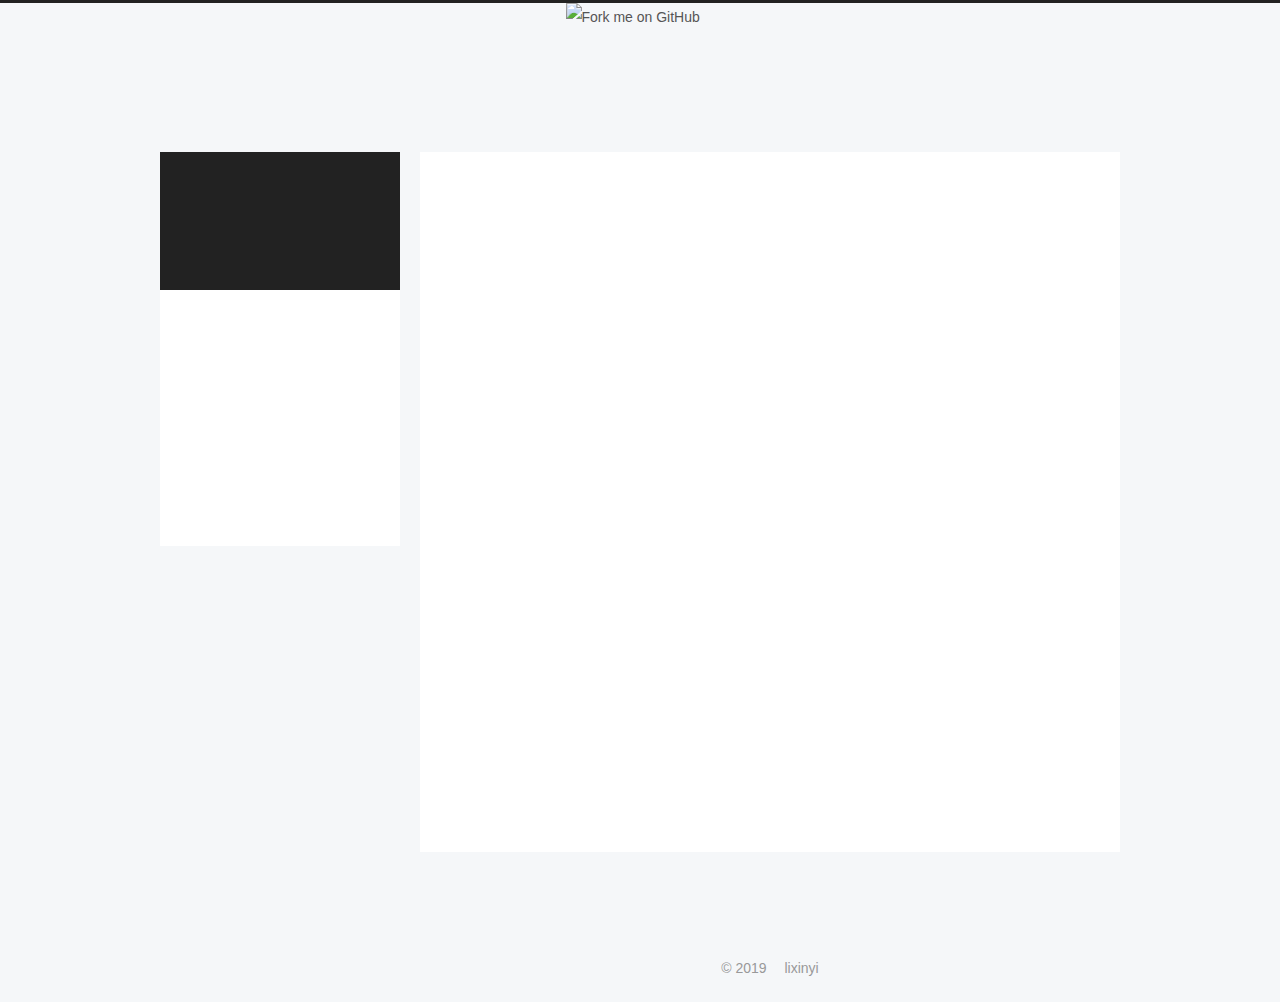
==== about/index.html @ 7fa82b26 "Site updated: 2019-04-12 19:54:49" ====
<!DOCTYPE html>



  


<html class="theme-next pisces use-motion" lang="zh-Hans">
<head><meta name="generator" content="Hexo 3.8.0">
  <meta charset="UTF-8">
<meta http-equiv="X-UA-Compatible" content="IE=edge">
<meta name="viewport" content="width=device-width, initial-scale=1, maximum-scale=1">
<meta name="theme-color" content="#222">









<meta http-equiv="Cache-Control" content="no-transform">
<meta http-equiv="Cache-Control" content="no-siteapp">
















  
  
  <link href="/lib/fancybox/source/jquery.fancybox.css?v=2.1.5" rel="stylesheet" type="text/css">







<link href="/lib/font-awesome/css/font-awesome.min.css?v=4.6.2" rel="stylesheet" type="text/css">

<link href="/css/main.css?v=5.1.4" rel="stylesheet" type="text/css">


  <link rel="apple-touch-icon" sizes="180x180" href="/images/favicon-32x32-rabbit.ico?v=5.1.4">


  <link rel="icon" type="image/png" sizes="32x32" href="/images/favicon-32x32-rabbit.ico?v=5.1.4">


  <link rel="icon" type="image/png" sizes="16x16" href="/images/favicon-16x16-rabbit.ico?v=5.1.4">


  <link rel="mask-icon" href="/images/logo.svg?v=5.1.4" color="#222">





  <meta name="keywords" content="Hexo, NexT">










<meta name="description" content="love Android, active life.">
<meta name="keywords" content="Android java">
<meta property="og:type" content="website">
<meta property="og:title" content="about">
<meta property="og:url" content="http://yoursite.com/about/index.html">
<meta property="og:site_name" content="bumblebee&#39;s blog">
<meta property="og:description" content="love Android, active life.">
<meta property="og:locale" content="zh-Hans">
<meta property="og:updated_time" content="2019-04-07T09:22:26.831Z">
<meta name="twitter:card" content="summary">
<meta name="twitter:title" content="about">
<meta name="twitter:description" content="love Android, active life.">



<script type="text/javascript" id="hexo.configurations">
  var NexT = window.NexT || {};
  var CONFIG = {
    root: '/',
    scheme: 'Pisces',
    version: '5.1.4',
    sidebar: {"position":"left","display":"post","offset":12,"b2t":true,"scrollpercent":true,"onmobile":false},
    fancybox: true,
    tabs: true,
    motion: {"enable":true,"async":false,"transition":{"post_block":"fadeIn","post_header":"slideDownIn","post_body":"slideDownIn","coll_header":"slideLeftIn","sidebar":"slideUpIn"}},
    duoshuo: {
      userId: '0',
      author: '博主'
    },
    algolia: {
      applicationID: '',
      apiKey: '',
      indexName: '',
      hits: {"per_page":10},
      labels: {"input_placeholder":"Search for Posts","hits_empty":"We didn't find any results for the search: ${query}","hits_stats":"${hits} results found in ${time} ms"}
    }
  };
</script>



  <link rel="canonical" href="http://yoursite.com/about/">





  <title>about | bumblebee's blog</title>
  








</head>

<body itemscope itemtype="http://schema.org/WebPage" lang="zh-Hans">

  
  
    
  

  <div class="container sidebar-position-left page-post-detail">
    <div class="headband"></div>

    <a href="https://github.com/bumblebee2333"><img width="149" height="149" src="https://github.blog/wp-content/uploads/2008/12/forkme_right_darkblue_121621.png?resize=149%2C149" class="attachment-full size-full" alt="Fork me on GitHub" data-recalc-dims="1"></a>

    <header id="header" class="header" itemscope itemtype="http://schema.org/WPHeader">
      <div class="header-inner"><div class="site-brand-wrapper">
  <div class="site-meta ">
    

    <div class="custom-logo-site-title">
      <a href="/" class="brand" rel="start">
        <span class="logo-line-before"><i></i></span>
        <span class="site-title">bumblebee's blog</span>
        <span class="logo-line-after"><i></i></span>
      </a>
    </div>
      
        <p class="site-subtitle">People who work hard will not be bad luck.</p>
      
  </div>

  <div class="site-nav-toggle">
    <button>
      <span class="btn-bar"></span>
      <span class="btn-bar"></span>
      <span class="btn-bar"></span>
    </button>
  </div>
</div>

<nav class="site-nav">
  

  
    <ul id="menu" class="menu">
      
        
        <li class="menu-item menu-item-home">
          <a href="/" rel="section">
            
              <i class="menu-item-icon fa fa-fw fa-home"></i> <br>
            
            首页
          </a>
        </li>
      
        
        <li class="menu-item menu-item-about">
          <a href="/about/" rel="section">
            
              <i class="menu-item-icon fa fa-fw fa-user"></i> <br>
            
            关于
          </a>
        </li>
      
        
        <li class="menu-item menu-item-tags">
          <a href="/tags/" rel="section">
            
              <i class="menu-item-icon fa fa-fw fa-tags"></i> <br>
            
            标签
          </a>
        </li>
      
        
        <li class="menu-item menu-item-categories">
          <a href="/categories/" rel="section">
            
              <i class="menu-item-icon fa fa-fw fa-th"></i> <br>
            
            分类
          </a>
        </li>
      
        
        <li class="menu-item menu-item-archives">
          <a href="/archives/" rel="section">
            
              <i class="menu-item-icon fa fa-fw fa-archive"></i> <br>
            
            归档
          </a>
        </li>
      

      
        <li class="menu-item menu-item-search">
          
            <a href="javascript:;" class="popup-trigger">
          
            
              <i class="menu-item-icon fa fa-search fa-fw"></i> <br>
            
            搜索
          </a>
        </li>
      
    </ul>
  

  
    <div class="site-search">
      
  <div class="popup search-popup local-search-popup">
  <div class="local-search-header clearfix">
    <span class="search-icon">
      <i class="fa fa-search"></i>
    </span>
    <span class="popup-btn-close">
      <i class="fa fa-times-circle"></i>
    </span>
    <div class="local-search-input-wrapper">
      <input autocomplete="off" placeholder="搜索..." spellcheck="false" type="text" id="local-search-input">
    </div>
  </div>
  <div id="local-search-result"></div>
</div>



    </div>
  
</nav>



 </div>
    </header>

    <main id="main" class="main">
      <div class="main-inner">
        <div class="content-wrap">
          <div id="content" class="content">
            

  <div id="posts" class="posts-expand">
    
    
    
    <div class="post-block page">
      <header class="post-header">

	<h1 class="post-title" itemprop="name headline">about</h1>



</header>

      
      
      
      <div class="post-body">
        
        
          
        
      </div>
      
      
      
    </div>
    
    
    
  </div>


          </div>
          


          

  



        </div>
        
          
  
  <div class="sidebar-toggle">
    <div class="sidebar-toggle-line-wrap">
      <span class="sidebar-toggle-line sidebar-toggle-line-first"></span>
      <span class="sidebar-toggle-line sidebar-toggle-line-middle"></span>
      <span class="sidebar-toggle-line sidebar-toggle-line-last"></span>
    </div>
  </div>

  <aside id="sidebar" class="sidebar">
    
    <div class="sidebar-inner">

      

      

      <section class="site-overview-wrap sidebar-panel sidebar-panel-active">
        <div class="site-overview">
          <div class="site-author motion-element" itemprop="author" itemscope itemtype="http://schema.org/Person">
            
              <img class="site-author-image" itemprop="image" src="/images/avatar.png" alt="lixinyi">
            
              <p class="site-author-name" itemprop="name">lixinyi</p>
              <p class="site-description motion-element" itemprop="description">love Android, active life.</p>
          </div>

          <nav class="site-state motion-element">

            
              <div class="site-state-item site-state-posts">
              
                <a href="/archives/">
              
                  <span class="site-state-item-count">3</span>
                  <span class="site-state-item-name">日志</span>
                </a>
              </div>
            

            

            

          </nav>

          

          
            <div class="links-of-author motion-element">
                
                  <span class="links-of-author-item">
                    <a href="https://github.com/bumblebee2333" target="_blank" title="GitHub">
                      
                        <i class="fa fa-fw fa-github"></i>GitHub</a>
                  </span>
                
            </div>
          

          
          

          
          

          

        </div>
      </section>

      

      
        <div class="back-to-top">
          <i class="fa fa-arrow-up"></i>
          
            <span id="scrollpercent"><span>0</span>%</span>
          
        </div>
      

    </div>
  </aside>


        
      </div>
    </main>

    <footer id="footer" class="footer">
      <div class="footer-inner">
        <div class="copyright">&copy; <span itemprop="copyrightYear">2019</span>
  <span class="with-love">
    <i class="fa fa-snowflake-o"></i>
  </span>
  <span class="author" itemprop="copyrightHolder">lixinyi</span>

  
</div>









        







        
      </div>
    </footer>

    

    

  </div>

  

<script type="text/javascript">
  if (Object.prototype.toString.call(window.Promise) !== '[object Function]') {
    window.Promise = null;
  }
</script>









  


  











  
  
    <script type="text/javascript" src="/lib/jquery/index.js?v=2.1.3"></script>
  

  
  
    <script type="text/javascript" src="/lib/fastclick/lib/fastclick.min.js?v=1.0.6"></script>
  

  
  
    <script type="text/javascript" src="/lib/jquery_lazyload/jquery.lazyload.js?v=1.9.7"></script>
  

  
  
    <script type="text/javascript" src="/lib/velocity/velocity.min.js?v=1.2.1"></script>
  

  
  
    <script type="text/javascript" src="/lib/velocity/velocity.ui.min.js?v=1.2.1"></script>
  

  
  
    <script type="text/javascript" src="/lib/fancybox/source/jquery.fancybox.pack.js?v=2.1.5"></script>
  

  
  
    <script type="text/javascript" src="/lib/canvas-nest/canvas-nest.min.js"></script>
  


  


  <script type="text/javascript" src="/js/src/utils.js?v=5.1.4"></script>

  <script type="text/javascript" src="/js/src/motion.js?v=5.1.4"></script>



  
  


  <script type="text/javascript" src="/js/src/affix.js?v=5.1.4"></script>

  <script type="text/javascript" src="/js/src/schemes/pisces.js?v=5.1.4"></script>



  
  <script type="text/javascript" src="/js/src/scrollspy.js?v=5.1.4"></script>
<script type="text/javascript" src="/js/src/post-details.js?v=5.1.4"></script>



  


  <script type="text/javascript" src="/js/src/bootstrap.js?v=5.1.4"></script>



  


  




	





  





  












  

  <script type="text/javascript">
    // Popup Window;
    var isfetched = false;
    var isXml = true;
    // Search DB path;
    var search_path = "search.xml";
    if (search_path.length === 0) {
      search_path = "search.xml";
    } else if (/json$/i.test(search_path)) {
      isXml = false;
    }
    var path = "/" + search_path;
    // monitor main search box;

    var onPopupClose = function (e) {
      $('.popup').hide();
      $('#local-search-input').val('');
      $('.search-result-list').remove();
      $('#no-result').remove();
      $(".local-search-pop-overlay").remove();
      $('body').css('overflow', '');
    }

    function proceedsearch() {
      $("body")
        .append('<div class="search-popup-overlay local-search-pop-overlay"></div>')
        .css('overflow', 'hidden');
      $('.search-popup-overlay').click(onPopupClose);
      $('.popup').toggle();
      var $localSearchInput = $('#local-search-input');
      $localSearchInput.attr("autocapitalize", "none");
      $localSearchInput.attr("autocorrect", "off");
      $localSearchInput.focus();
    }

    // search function;
    var searchFunc = function(path, search_id, content_id) {
      'use strict';

      // start loading animation
      $("body")
        .append('<div class="search-popup-overlay local-search-pop-overlay">' +
          '<div id="search-loading-icon">' +
          '<i class="fa fa-spinner fa-pulse fa-5x fa-fw"></i>' +
          '</div>' +
          '</div>')
        .css('overflow', 'hidden');
      $("#search-loading-icon").css('margin', '20% auto 0 auto').css('text-align', 'center');

      $.ajax({
        url: path,
        dataType: isXml ? "xml" : "json",
        async: true,
        success: function(res) {
          // get the contents from search data
          isfetched = true;
          $('.popup').detach().appendTo('.header-inner');
          var datas = isXml ? $("entry", res).map(function() {
            return {
              title: $("title", this).text(),
              content: $("content",this).text(),
              url: $("url" , this).text()
            };
          }).get() : res;
          var input = document.getElementById(search_id);
          var resultContent = document.getElementById(content_id);
          var inputEventFunction = function() {
            var searchText = input.value.trim().toLowerCase();
            var keywords = searchText.split(/[\s\-]+/);
            if (keywords.length > 1) {
              keywords.push(searchText);
            }
            var resultItems = [];
            if (searchText.length > 0) {
              // perform local searching
              datas.forEach(function(data) {
                var isMatch = false;
                var hitCount = 0;
                var searchTextCount = 0;
                var title = data.title.trim();
                var titleInLowerCase = title.toLowerCase();
                var content = data.content.trim().replace(/<[^>]+>/g,"");
                var contentInLowerCase = content.toLowerCase();
                var articleUrl = decodeURIComponent(data.url);
                var indexOfTitle = [];
                var indexOfContent = [];
                // only match articles with not empty titles
                if(title != '') {
                  keywords.forEach(function(keyword) {
                    function getIndexByWord(word, text, caseSensitive) {
                      var wordLen = word.length;
                      if (wordLen === 0) {
                        return [];
                      }
                      var startPosition = 0, position = [], index = [];
                      if (!caseSensitive) {
                        text = text.toLowerCase();
                        word = word.toLowerCase();
                      }
                      while ((position = text.indexOf(word, startPosition)) > -1) {
                        index.push({position: position, word: word});
                        startPosition = position + wordLen;
                      }
                      return index;
                    }

                    indexOfTitle = indexOfTitle.concat(getIndexByWord(keyword, titleInLowerCase, false));
                    indexOfContent = indexOfContent.concat(getIndexByWord(keyword, contentInLowerCase, false));
                  });
                  if (indexOfTitle.length > 0 || indexOfContent.length > 0) {
                    isMatch = true;
                    hitCount = indexOfTitle.length + indexOfContent.length;
                  }
                }

                // show search results

                if (isMatch) {
                  // sort index by position of keyword

                  [indexOfTitle, indexOfContent].forEach(function (index) {
                    index.sort(function (itemLeft, itemRight) {
                      if (itemRight.position !== itemLeft.position) {
                        return itemRight.position - itemLeft.position;
                      } else {
                        return itemLeft.word.length - itemRight.word.length;
                      }
                    });
                  });

                  // merge hits into slices

                  function mergeIntoSlice(text, start, end, index) {
                    var item = index[index.length - 1];
                    var position = item.position;
                    var word = item.word;
                    var hits = [];
                    var searchTextCountInSlice = 0;
                    while (position + word.length <= end && index.length != 0) {
                      if (word === searchText) {
                        searchTextCountInSlice++;
                      }
                      hits.push({position: position, length: word.length});
                      var wordEnd = position + word.length;

                      // move to next position of hit

                      index.pop();
                      while (index.length != 0) {
                        item = index[index.length - 1];
                        position = item.position;
                        word = item.word;
                        if (wordEnd > position) {
                          index.pop();
                        } else {
                          break;
                        }
                      }
                    }
                    searchTextCount += searchTextCountInSlice;
                    return {
                      hits: hits,
                      start: start,
                      end: end,
                      searchTextCount: searchTextCountInSlice
                    };
                  }

                  var slicesOfTitle = [];
                  if (indexOfTitle.length != 0) {
                    slicesOfTitle.push(mergeIntoSlice(title, 0, title.length, indexOfTitle));
                  }

                  var slicesOfContent = [];
                  while (indexOfContent.length != 0) {
                    var item = indexOfContent[indexOfContent.length - 1];
                    var position = item.position;
                    var word = item.word;
                    // cut out 100 characters
                    var start = position - 20;
                    var end = position + 80;
                    if(start < 0){
                      start = 0;
                    }
                    if (end < position + word.length) {
                      end = position + word.length;
                    }
                    if(end > content.length){
                      end = content.length;
                    }
                    slicesOfContent.push(mergeIntoSlice(content, start, end, indexOfContent));
                  }

                  // sort slices in content by search text's count and hits' count

                  slicesOfContent.sort(function (sliceLeft, sliceRight) {
                    if (sliceLeft.searchTextCount !== sliceRight.searchTextCount) {
                      return sliceRight.searchTextCount - sliceLeft.searchTextCount;
                    } else if (sliceLeft.hits.length !== sliceRight.hits.length) {
                      return sliceRight.hits.length - sliceLeft.hits.length;
                    } else {
                      return sliceLeft.start - sliceRight.start;
                    }
                  });

                  // select top N slices in content

                  var upperBound = parseInt('1');
                  if (upperBound >= 0) {
                    slicesOfContent = slicesOfContent.slice(0, upperBound);
                  }

                  // highlight title and content

                  function highlightKeyword(text, slice) {
                    var result = '';
                    var prevEnd = slice.start;
                    slice.hits.forEach(function (hit) {
                      result += text.substring(prevEnd, hit.position);
                      var end = hit.position + hit.length;
                      result += '<b class="search-keyword">' + text.substring(hit.position, end) + '</b>';
                      prevEnd = end;
                    });
                    result += text.substring(prevEnd, slice.end);
                    return result;
                  }

                  var resultItem = '';

                  if (slicesOfTitle.length != 0) {
                    resultItem += "<li><a href='" + articleUrl + "' class='search-result-title'>" + highlightKeyword(title, slicesOfTitle[0]) + "</a>";
                  } else {
                    resultItem += "<li><a href='" + articleUrl + "' class='search-result-title'>" + title + "</a>";
                  }

                  slicesOfContent.forEach(function (slice) {
                    resultItem += "<a href='" + articleUrl + "'>" +
                      "<p class=\"search-result\">" + highlightKeyword(content, slice) +
                      "...</p>" + "</a>";
                  });

                  resultItem += "</li>";
                  resultItems.push({
                    item: resultItem,
                    searchTextCount: searchTextCount,
                    hitCount: hitCount,
                    id: resultItems.length
                  });
                }
              })
            };
            if (keywords.length === 1 && keywords[0] === "") {
              resultContent.innerHTML = '<div id="no-result"><i class="fa fa-search fa-5x" /></div>'
            } else if (resultItems.length === 0) {
              resultContent.innerHTML = '<div id="no-result"><i class="fa fa-frown-o fa-5x" /></div>'
            } else {
              resultItems.sort(function (resultLeft, resultRight) {
                if (resultLeft.searchTextCount !== resultRight.searchTextCount) {
                  return resultRight.searchTextCount - resultLeft.searchTextCount;
                } else if (resultLeft.hitCount !== resultRight.hitCount) {
                  return resultRight.hitCount - resultLeft.hitCount;
                } else {
                  return resultRight.id - resultLeft.id;
                }
              });
              var searchResultList = '<ul class=\"search-result-list\">';
              resultItems.forEach(function (result) {
                searchResultList += result.item;
              })
              searchResultList += "</ul>";
              resultContent.innerHTML = searchResultList;
            }
          }

          if ('auto' === 'auto') {
            input.addEventListener('input', inputEventFunction);
          } else {
            $('.search-icon').click(inputEventFunction);
            input.addEventListener('keypress', function (event) {
              if (event.keyCode === 13) {
                inputEventFunction();
              }
            });
          }

          // remove loading animation
          $(".local-search-pop-overlay").remove();
          $('body').css('overflow', '');

          proceedsearch();
        }
      });
    }

    // handle and trigger popup window;
    $('.popup-trigger').click(function(e) {
      e.stopPropagation();
      if (isfetched === false) {
        searchFunc(path, 'local-search-input', 'local-search-result');
      } else {
        proceedsearch();
      };
    });

    $('.popup-btn-close').click(onPopupClose);
    $('.popup').click(function(e){
      e.stopPropagation();
    });
    $(document).on('keyup', function (event) {
      var shouldDismissSearchPopup = event.which === 27 &&
        $('.search-popup').is(':visible');
      if (shouldDismissSearchPopup) {
        onPopupClose();
      }
    });
  </script>





  

  

  

  
  

  

  

  

</body>
</html>
---- css/main.css ----
/* normalize.css v3.0.2 | MIT License | git.io/normalize */
html {
  font-family: sans-serif; /* 1 */
  -ms-text-size-adjust: 100%; /* 2 */
  -webkit-text-size-adjust: 100%; /* 2 */
}
body {
  margin: 0;
}
article,
aside,
details,
figcaption,
figure,
footer,
header,
hgroup,
main,
menu,
nav,
section,
summary {
  display: block;
}
audio,
canvas,
progress,
video {
  display: inline-block; /* 1 */
  vertical-align: baseline; /* 2 */
}
audio:not([controls]) {
  display: none;
  height: 0;
}
[hidden],
template {
  display: none;
}
a {
  background-color: transparent;
}
a:active,
a:hover {
  outline: 0;
}
abbr[title] {
  border-bottom: 1px dotted;
}
b,
strong {
  font-weight: bold;
}
dfn {
  font-style: italic;
}
h1 {
  font-size: 2em;
  margin: 0.67em 0;
}
mark {
  background: #ff0;
  color: #000;
}
small {
  font-size: 80%;
}
sub,
sup {
  font-size: 75%;
  line-height: 0;
  position: relative;
  vertical-align: baseline;
}
sup {
  top: -0.5em;
}
sub {
  bottom: -0.25em;
}
img {
  border: 0;
}
svg:not(:root) {
  overflow: hidden;
}
figure {
  margin: 1em 40px;
}
hr {
  -moz-box-sizing: content-box;
  box-sizing: content-box;
  height: 0;
}
pre {
  overflow: auto;
}
code,
kbd,
pre,
samp {
  font-family: monospace, monospace;
  font-size: 1em;
}
button,
input,
optgroup,
select,
textarea {
  color: inherit; /* 1 */
  font: inherit; /* 2 */
  margin: 0; /* 3 */
}
button {
  overflow: visible;
}
button,
select {
  text-transform: none;
}
button,
html input[type="button"],
input[type="reset"],
input[type="submit"] {
  -webkit-appearance: button; /* 2 */
  cursor: pointer; /* 3 */
}
button[disabled],
html input[disabled] {
  cursor: default;
}
button::-moz-focus-inner,
input::-moz-focus-inner {
  border: 0;
  padding: 0;
}
input {
  line-height: normal;
}
input[type="checkbox"],
input[type="radio"] {
  box-sizing: border-box; /* 1 */
  padding: 0; /* 2 */
}
input[type="number"]::-webkit-inner-spin-button,
input[type="number"]::-webkit-outer-spin-button {
  height: auto;
}
input[type="search"] {
  -webkit-appearance: textfield; /* 1 */
  -moz-box-sizing: content-box;
  -webkit-box-sizing: content-box; /* 2 */
  box-sizing: content-box;
}
input[type="search"]::-webkit-search-cancel-button,
input[type="search"]::-webkit-search-decoration {
  -webkit-appearance: none;
}
fieldset {
  border: 1px solid #c0c0c0;
  margin: 0 2px;
  padding: 0.35em 0.625em 0.75em;
}
legend {
  border: 0; /* 1 */
  padding: 0; /* 2 */
}
textarea {
  overflow: auto;
}
optgroup {
  font-weight: bold;
}
table {
  border-collapse: collapse;
  border-spacing: 0;
}
td,
th {
  padding: 0;
}
::selection {
  background: #262a30;
  color: #fff;
}
body {
  position: relative;
  font-family: 'Lato', "PingFang SC", "Microsoft YaHei", sans-serif;
  font-size: 14px;
  line-height: 2;
  color: #555;
  background: #f5f7f9;
}
@media (max-width: 767px) {
  body {
    padding-right: 0 !important;
  }
}
@media (min-width: 768px) and (max-width: 991px) {
  body {
    padding-right: 0 !important;
  }
}
@media (min-width: 1600px) {
  body {
    font-size: 16px;
  }
}
h1,
h2,
h3,
h4,
h5,
h6 {
  margin: 0;
  padding: 0;
  font-weight: bold;
  line-height: 1.5;
  font-family: 'Lato', "PingFang SC", "Microsoft YaHei", sans-serif;
}
h2,
h3,
h4,
h5,
h6 {
  margin: 20px 0 15px;
}
h1 {
  font-size: 22px;
}
@media (max-width: 767px) {
  h1 {
    font-size: 18px;
  }
}
h2 {
  font-size: 20px;
}
@media (max-width: 767px) {
  h2 {
    font-size: 16px;
  }
}
h3 {
  font-size: 18px;
}
@media (max-width: 767px) {
  h3 {
    font-size: 14px;
  }
}
h4 {
  font-size: 16px;
}
@media (max-width: 767px) {
  h4 {
    font-size: 12px;
  }
}
h5 {
  font-size: 14px;
}
@media (max-width: 767px) {
  h5 {
    font-size: 10px;
  }
}
h6 {
  font-size: 12px;
}
@media (max-width: 767px) {
  h6 {
    font-size: 8px;
  }
}
p {
  margin: 0 0 20px 0;
}
a {
  color: #555;
  text-decoration: none;
  outline: none;
  border-bottom: 1px solid #999;
  word-wrap: break-word;
}
a:hover {
  color: #222;
  border-bottom-color: #222;
}
blockquote {
  margin: 0;
  padding: 0;
}
img {
  display: block;
  margin: auto;
  max-width: 100%;
  height: auto;
}
hr {
  margin: 40px 0;
  height: 3px;
  border: none;
  background-color: #ddd;
  background-image: repeating-linear-gradient(-45deg, #fff, #fff 4px, transparent 4px, transparent 8px);
}
blockquote {
  padding: 0 15px;
  color: #666;
  border-left: 4px solid #ddd;
}
blockquote cite::before {
  content: "-";
  padding: 0 5px;
}
dt {
  font-weight: 700;
}
dd {
  margin: 0;
  padding: 0;
}
kbd {
  border: 1px solid #ccc;
  border-radius: 0.2em;
  box-shadow: 0.1em 0.1em 0.2em rgba(0,0,0,0.1);
  background-color: #f9f9f9;
  font-family: inherit;
  background-image: -webkit-linear-gradient(top, #eee, #fff, #eee);
  padding: 0.1em 0.3em;
  white-space: nowrap;
}
.text-left {
  text-align: left;
}
.text-center {
  text-align: center;
}
.text-right {
  text-align: right;
}
.text-justify {
  text-align: justify;
}
.text-nowrap {
  white-space: nowrap;
}
.text-lowercase {
  text-transform: lowercase;
}
.text-uppercase {
  text-transform: uppercase;
}
.text-capitalize {
  text-transform: capitalize;
}
.center-block {
  display: block;
  margin-left: auto;
  margin-right: auto;
}
.clearfix:before,
.clearfix:after {
  content: " ";
  display: table;
}
.clearfix:after {
  clear: both;
}
.pullquote {
  width: 45%;
}
.pullquote.left {
  float: left;
  margin-left: 5px;
  margin-right: 10px;
}
.pullquote.right {
  float: right;
  margin-left: 10px;
  margin-right: 5px;
}
.affix.affix.affix {
  position: fixed;
}
.translation {
  margin-top: -20px;
  font-size: 14px;
  color: #999;
}
.scrollbar-measure {
  width: 100px;
  height: 100px;
  overflow: scroll;
  position: absolute;
  top: -9999px;
}
.use-motion .motion-element {
  opacity: 0;
}
table {
  margin: 20px 0;
  width: 100%;
  border-collapse: collapse;
  border-spacing: 0;
  border: 1px solid #ddd;
  font-size: 14px;
  table-layout: fixed;
  word-wrap: break-all;
}
table>tbody>tr:nth-of-type(odd) {
  background-color: #f9f9f9;
}
table>tbody>tr:hover {
  background-color: #f5f5f5;
}
caption,
th,
td {
  padding: 8px;
  text-align: left;
  vertical-align: middle;
  font-weight: normal;
}
th,
td {
  border-bottom: 3px solid #ddd;
  border-right: 1px solid #eee;
}
th {
  padding-bottom: 10px;
  font-weight: 700;
}
td {
  border-bottom-width: 1px;
}
html,
body {
  height: 100%;
}
.container {
  position: relative;
  min-height: 100%;
}
.header-inner {
  margin: 0 auto;
  padding: 100px 0 70px;
  width: 700px;
}
@media (min-width: 1600px) {
  .container .header-inner {
    width: 900px;
  }
}
.main {
  padding-bottom: 150px;
}
.main-inner {
  margin: 0 auto;
  width: 700px;
}
@media (min-width: 1600px) {
  .container .main-inner {
    width: 900px;
  }
}
.footer {
  position: absolute;
  left: 0;
  bottom: 0;
  width: 100%;
  min-height: 50px;
}
.footer-inner {
  box-sizing: border-box;
  margin: 20px auto;
  width: 700px;
}
@media (min-width: 1600px) {
  .container .footer-inner {
    width: 900px;
  }
}
pre,
.highlight {
  overflow: auto;
  margin: 20px 0;
  padding: 0;
  font-size: 13px;
  color: #4d4d4c;
  background: #f7f7f7;
  line-height: 1.6;
}
pre,
code {
  font-family: consolas, Menlo, "PingFang SC", "Microsoft YaHei", monospace;
}
code {
  padding: 2px 4px;
  word-wrap: break-word;
  color: #555;
  background: #eee;
  border-radius: 3px;
  font-size: 13px;
}
pre {
  padding: 10px;
}
pre code {
  padding: 0;
  color: #4d4d4c;
  background: none;
  text-shadow: none;
}
.highlight {
  border-radius: 1px;
}
.highlight pre {
  border: none;
  margin: 0;
  padding: 10px 0;
}
.highlight table {
  margin: 0;
  width: auto;
  border: none;
}
.highlight td {
  border: none;
  padding: 0;
}
.highlight figcaption {
  font-size: 1em;
  color: #4d4d4c;
  line-height: 1em;
  margin-bottom: 1em;
}
.highlight figcaption:before,
.highlight figcaption:after {
  content: " ";
  display: table;
}
.highlight figcaption:after {
  clear: both;
}
.highlight figcaption a {
  float: right;
  color: #4d4d4c;
}
.highlight figcaption a:hover {
  border-bottom-color: #4d4d4c;
}
.highlight .gutter pre {
  padding-left: 10px;
  padding-right: 10px;
  color: #869194;
  text-align: right;
  background-color: #eff2f3;
}
.highlight .code pre {
  width: 100%;
  padding-left: 10px;
  padding-right: 10px;
  background-color: #f7f7f7;
}
.highlight .line {
  height: 20px;
}
.gutter {
  -webkit-user-select: none;
  -moz-user-select: none;
  -ms-user-select: none;
  user-select: none;
}
.gist table {
  width: auto;
}
.gist table td {
  border: none;
}
pre .deletion {
  background: #fdd;
}
pre .addition {
  background: #dfd;
}
pre .meta {
  color: #8959a8;
}
pre .comment {
  color: #8e908c;
}
pre .variable,
pre .attribute,
pre .tag,
pre .regexp,
pre .ruby .constant,
pre .xml .tag .title,
pre .xml .pi,
pre .xml .doctype,
pre .html .doctype,
pre .css .id,
pre .css .class,
pre .css .pseudo {
  color: #c82829;
}
pre .number,
pre .preprocessor,
pre .built_in,
pre .literal,
pre .params,
pre .constant,
pre .command {
  color: #f5871f;
}
pre .ruby .class .title,
pre .css .rules .attribute,
pre .string,
pre .value,
pre .inheritance,
pre .header,
pre .ruby .symbol,
pre .xml .cdata,
pre .special,
pre .number,
pre .formula {
  color: #718c00;
}
pre .title,
pre .css .hexcolor {
  color: #3e999f;
}
pre .function,
pre .python .decorator,
pre .python .title,
pre .ruby .function .title,
pre .ruby .title .keyword,
pre .perl .sub,
pre .javascript .title,
pre .coffeescript .title {
  color: #4271ae;
}
pre .keyword,
pre .javascript .function {
  color: #8959a8;
}
.full-image.full-image.full-image.full-image {
  border: none;
  max-width: 100%;
  width: auto;
  margin: 20px auto 25px;
}
@media (min-width: 992px) {
  .full-image.full-image.full-image.full-image {
    max-width: none;
    width: 118%;
    margin: 0 -9%;
  }
}
.blockquote-center,
.page-home .post-type-quote blockquote,
.page-post-detail .post-type-quote blockquote {
  position: relative;
  margin: 40px 0;
  padding: 0;
  border-left: none;
  text-align: center;
}
.blockquote-center::before,
.page-home .post-type-quote blockquote::before,
.page-post-detail .post-type-quote blockquote::before,
.blockquote-center::after,
.page-home .post-type-quote blockquote::after,
.page-post-detail .post-type-quote blockquote::after {
  position: absolute;
  content: ' ';
  display: block;
  width: 100%;
  height: 24px;
  opacity: 0.2;
  background-repeat: no-repeat;
  background-position: 0 -6px;
  background-size: 22px 22px;
}
.blockquote-center::before,
.page-home .post-type-quote blockquote::before,
.page-post-detail .post-type-quote blockquote::before {
  top: -20px;
  background-image: url("../images/quote-l.svg");
  border-top: 1px solid #ccc;
}
.blockquote-center::after,
.page-home .post-type-quote blockquote::after,
.page-post-detail .post-type-quote blockquote::after {
  bottom: -20px;
  background-image: url("../images/quote-r.svg");
  border-bottom: 1px solid #ccc;
  background-position: 100% 8px;
}
.blockquote-center p,
.page-home .post-type-quote blockquote p,
.page-post-detail .post-type-quote blockquote p,
.blockquote-center div,
.page-home .post-type-quote blockquote div,
.page-post-detail .post-type-quote blockquote div {
  text-align: center;
}
.post .post-body .group-picture img {
  box-sizing: border-box;
  padding: 0 3px;
  border: none;
}
.post .group-picture-row {
  overflow: hidden;
  margin-top: 6px;
}
.post .group-picture-row:first-child {
  margin-top: 0;
}
.post .group-picture-column {
  float: left;
}
.page-post-detail .post-body .group-picture-column {
  float: none;
  margin-top: 10px;
  width: auto !important;
}
.page-post-detail .post-body .group-picture-column img {
  margin: 0 auto;
}
.page-archive .group-picture-container {
  overflow: hidden;
}
.page-archive .group-picture-row {
  float: left;
}
.page-archive .group-picture-row:first-child {
  margin-top: 6px;
}
.page-archive .group-picture-column {
  max-width: 150px;
  max-height: 150px;
}
.post-body .note {
  position: relative;
  padding: 15px;
  margin-bottom: 20px;
  border: 1px solid #eee;
  border-left-width: 5px;
  border-radius: 3px;
}
.post-body .note h2,
.post-body .note h3,
.post-body .note h4,
.post-body .note h5,
.post-body .note h6 {
  margin-top: 0;
  margin-bottom: 0;
  border-bottom: initial;
  padding-top: 0 !important;
}
.post-body .note p:first-child,
.post-body .note ul:first-child,
.post-body .note ol:first-child,
.post-body .note table:first-child,
.post-body .note pre:first-child,
.post-body .note blockquote:first-child {
  margin-top: 0;
}
.post-body .note p:last-child,
.post-body .note ul:last-child,
.post-body .note ol:last-child,
.post-body .note table:last-child,
.post-body .note pre:last-child,
.post-body .note blockquote:last-child {
  margin-bottom: 0;
}
.post-body .note.default {
  border-left-color: #777;
}
.post-body .note.default h2,
.post-body .note.default h3,
.post-body .note.default h4,
.post-body .note.default h5,
.post-body .note.default h6 {
  color: #777;
}
.post-body .note.primary {
  border-left-color: #6f42c1;
}
.post-body .note.primary h2,
.post-body .note.primary h3,
.post-body .note.primary h4,
.post-body .note.primary h5,
.post-body .note.primary h6 {
  color: #6f42c1;
}
.post-body .note.info {
  border-left-color: #428bca;
}
.post-body .note.info h2,
.post-body .note.info h3,
.post-body .note.info h4,
.post-body .note.info h5,
.post-body .note.info h6 {
  color: #428bca;
}
.post-body .note.success {
  border-left-color: #5cb85c;
}
.post-body .note.success h2,
.post-body .note.success h3,
.post-body .note.success h4,
.post-body .note.success h5,
.post-body .note.success h6 {
  color: #5cb85c;
}
.post-body .note.warning {
  border-left-color: #f0ad4e;
}
.post-body .note.warning h2,
.post-body .note.warning h3,
.post-body .note.warning h4,
.post-body .note.warning h5,
.post-body .note.warning h6 {
  color: #f0ad4e;
}
.post-body .note.danger {
  border-left-color: #d9534f;
}
.post-body .note.danger h2,
.post-body .note.danger h3,
.post-body .note.danger h4,
.post-body .note.danger h5,
.post-body .note.danger h6 {
  color: #d9534f;
}
.post-body .label {
  display: inline;
  padding: 0 2px;
  white-space: nowrap;
}
.post-body .label.default {
  background-color: #f0f0f0;
}
.post-body .label.primary {
  background-color: #efe6f7;
}
.post-body .label.info {
  background-color: #e5f2f8;
}
.post-body .label.success {
  background-color: #e7f4e9;
}
.post-body .label.warning {
  background-color: #fcf6e1;
}
.post-body .label.danger {
  background-color: #fae8eb;
}
.post-body .tabs {
  position: relative;
  display: block;
  margin-bottom: 20px;
  padding-top: 10px;
}
.post-body .tabs ul.nav-tabs {
  margin: 0;
  padding: 0;
  display: flex;
  margin-bottom: -1px;
}
@media (max-width: 413px) {
  .post-body .tabs ul.nav-tabs {
    display: block;
    margin-bottom: 5px;
  }
}
.post-body .tabs ul.nav-tabs li.tab {
  list-style-type: none !important;
  margin: 0 0.25em 0 0;
  border-top: 3px solid transparent;
  border-left: 1px solid transparent;
  border-right: 1px solid transparent;
}
@media (max-width: 413px) {
  .post-body .tabs ul.nav-tabs li.tab {
    margin: initial;
    border-top: 1px solid transparent;
    border-left: 3px solid transparent;
    border-right: 1px solid transparent;
    border-bottom: 1px solid transparent;
  }
}
.post-body .tabs ul.nav-tabs li.tab a {
  outline: 0;
  border-bottom: initial;
  display: block;
  line-height: 1.8em;
  padding: 0.25em 0.75em;
  transition-duration: 0.2s;
  transition-timing-function: ease-out;
  transition-delay: 0s;
}
.post-body .tabs ul.nav-tabs li.tab a i {
  width: 1.285714285714286em;
}
.post-body .tabs ul.nav-tabs li.tab.active {
  border-top: 3px solid #fc6423;
  border-left: 1px solid #ddd;
  border-right: 1px solid #ddd;
  background-color: #fff;
}
@media (max-width: 413px) {
  .post-body .tabs ul.nav-tabs li.tab.active {
    border-top: 1px solid #ddd;
    border-left: 3px solid #fc6423;
    border-right: 1px solid #ddd;
    border-bottom: 1px solid #ddd;
  }
}
.post-body .tabs ul.nav-tabs li.tab.active a {
  cursor: default;
  color: #555;
}
.post-body .tabs .tab-content {
  background-color: #fff;
}
.post-body .tabs .tab-content .tab-pane {
  border: 1px solid #ddd;
  padding: 20px 20px 0 20px;
}
.post-body .tabs .tab-content .tab-pane:not(.active) {
  display: none !important;
}
.post-body .tabs .tab-content .tab-pane.active {
  display: block !important;
}
.btn {
  display: inline-block;
  padding: 0 20px;
  font-size: 14px;
  color: #555;
  background: #fff;
  border: 2px solid #555;
  text-decoration: none;
  border-radius: 2px;
  transition-property: background-color;
  transition-duration: 0.2s;
  transition-timing-function: ease-in-out;
  transition-delay: 0s;
  line-height: 2;
}
.btn:hover {
  border-color: #222;
  color: #fff;
  background: #222;
}
.btn +.btn {
  margin: 0 0 8px 8px;
}
.btn .fa-fw {
  width: 1.285714285714286em;
  text-align: left;
}
.btn-bar {
  display: block;
  width: 22px;
  height: 2px;
  background: #555;
  border-radius: 1px;
}
.btn-bar+.btn-bar {
  margin-top: 4px;
}
.pagination {
  margin: 120px 0 40px;
  text-align: center;
  border-top: 1px solid #eee;
}
.page-number-basic,
.pagination .prev,
.pagination .next,
.pagination .page-number,
.pagination .space {
  display: inline-block;
  position: relative;
  top: -1px;
  margin: 0 10px;
  padding: 0 11px;
}
@media (max-width: 767px) {
  .page-number-basic,
  .pagination .prev,
  .pagination .next,
  .pagination .page-number,
  .pagination .space {
    margin: 0 5px;
  }
}
.pagination .prev,
.pagination .next,
.pagination .page-number {
  border-bottom: 0;
  border-top: 1px solid #eee;
  transition-property: border-color;
  transition-duration: 0.2s;
  transition-timing-function: ease-in-out;
  transition-delay: 0s;
}
.pagination .prev:hover,
.pagination .next:hover,
.pagination .page-number:hover {
  border-top-color: #222;
}
.pagination .space {
  padding: 0;
  margin: 0;
}
.pagination .prev {
  margin-left: 0;
}
.pagination .next {
  margin-right: 0;
}
.pagination .page-number.current {
  color: #fff;
  background: #ccc;
  border-top-color: #ccc;
}
@media (max-width: 767px) {
  .pagination {
    border-top: none;
  }
  .pagination .prev,
  .pagination .next,
  .pagination .page-number {
    margin-bottom: 10px;
    border-top: 0;
    border-bottom: 1px solid #eee;
    padding: 0 10px;
  }
  .pagination .prev:hover,
  .pagination .next:hover,
  .pagination .page-number:hover {
    border-bottom-color: #222;
  }
}
.comments {
  margin: 60px 20px 0;
}
.tag-cloud {
  text-align: center;
}
.tag-cloud a {
  display: inline-block;
  margin: 10px;
}
.back-to-top {
  display: none;
  margin: 20px -10px -20px;
  background: #f5f7f9;
  font-size: 12px;
  opacity: 0.6;
  cursor: pointer;
  text-align: center;
  -webkit-transform: translateZ(0);
  transition-duration: 0.2s;
  transition-timing-function: ease-in-out;
  transition-delay: 0s;
}
.back-to-top:hover {
  opacity: 0.8;
}
@media (min-width: 768px) and (max-width: 991px) {
  .back-to-top {
    display: none !important;
  }
}
@media (max-width: 767px) {
  .back-to-top {
    display: none !important;
  }
}
.back-to-top.back-to-top-on {
  display: block;
}
.header {
  background: transparent;
}
.header-inner {
  position: relative;
}
.headband {
  height: 3px;
  background: #222;
}
.site-meta {
  margin: 0;
  text-align: center;
}
@media (max-width: 767px) {
  .site-meta {
    text-align: center;
  }
}
.brand {
  position: relative;
  display: inline-block;
  padding: 0 40px;
  color: #fff;
  background: #222;
  border-bottom: none;
}
.brand:hover {
  color: #fff;
}
.logo {
  display: inline-block;
  margin-right: 5px;
  line-height: 36px;
  vertical-align: top;
}
.site-title {
  display: inline-block;
  vertical-align: top;
  line-height: 36px;
  font-size: 20px;
  font-weight: normal;
  font-family: 'Lato', "PingFang SC", "Microsoft YaHei", sans-serif;
}
.site-subtitle {
  margin-top: 10px;
  font-size: 13px;
  color: #ddd;
}
.use-motion .brand {
  opacity: 0;
}
.use-motion .logo,
.use-motion .site-title,
.use-motion .site-subtitle {
  opacity: 0;
  position: relative;
  top: -10px;
}
.site-nav-toggle {
  display: none;
  position: absolute;
  top: 10px;
  left: 10px;
}
@media (max-width: 767px) {
  .site-nav-toggle {
    display: block;
  }
}
.site-nav-toggle button {
  margin-top: 2px;
  padding: 9px 10px;
  background: transparent;
  border: none;
}
@media (max-width: 767px) {
  .site-nav {
    display: none;
    margin: 0 -10px;
    padding: 0 10px;
    clear: both;
    border-top: 1px solid #ddd;
  }
}
@media (min-width: 768px) and (max-width: 991px) {
  .site-nav {
    display: block !important;
  }
}
@media (min-width: 992px) {
  .site-nav {
    display: block !important;
  }
}
.menu {
  margin-top: 20px;
  padding-left: 0;
  text-align: center;
}
.menu .menu-item {
  display: inline-block;
  margin: 0 10px;
  list-style: none;
}
@media screen and (max-width: 767px) {
  .menu .menu-item {
    margin-top: 10px;
  }
}
.menu .menu-item a {
  display: block;
  font-size: 13px;
  line-height: inherit;
  border-bottom: 1px solid transparent;
  transition-property: border-color;
  transition-duration: 0.2s;
  transition-timing-function: ease-in-out;
  transition-delay: 0s;
}
.menu .menu-item a:hover,
.menu-item-active a {
  border-bottom-color: #222;
}
.menu .menu-item .fa {
  margin-right: 5px;
}
.use-motion .menu-item {
  opacity: 0;
}
.post-body {
  font-family: 'Lato', "PingFang SC", "Microsoft YaHei", sans-serif;
}
@media (max-width: 767px) {
  .post-body {
    word-break: break-word;
  }
}
.post-body .fancybox img {
  display: block !important;
  margin: 0 auto;
  cursor: pointer;
  cursor: zoom-in;
  cursor: -webkit-zoom-in;
}
.post-body .image-caption,
.post-body .figure .caption {
  margin: -20px auto 15px;
  text-align: center;
  font-size: 14px;
  color: #999;
  font-weight: bold;
  line-height: 1;
}
.post-sticky-flag {
  display: inline-block;
  font-size: 16px;
  -ms-transform: rotate(30deg);
  -webkit-transform: rotate(30deg);
  -moz-transform: rotate(30deg);
  -ms-transform: rotate(30deg);
  -o-transform: rotate(30deg);
  transform: rotate(30deg);
}
.use-motion .post-block,
.use-motion .pagination,
.use-motion .comments {
  opacity: 0;
}
.use-motion .post-header {
  opacity: 0;
}
.use-motion .post-body {
  opacity: 0;
}
.use-motion .collection-title {
  opacity: 0;
}
.posts-expand {
  padding-top: 40px;
}
@media (max-width: 767px) {
  .posts-expand {
    margin: 0 20px;
  }
  .post-body pre .gutter pre {
    padding-right: 10px;
  }
  .post-body .highlight {
    margin-left: 0px;
    margin-right: 0px;
    padding: 0;
  }
  .post-body .highlight .gutter pre {
    padding-right: 10px;
  }
}
@media (min-width: 992px) {
  .posts-expand .post-body {
    text-align: justify;
  }
}
.posts-expand .post-body h2,
.posts-expand .post-body h3,
.posts-expand .post-body h4,
.posts-expand .post-body h5,
.posts-expand .post-body h6 {
  padding-top: 10px;
}
.posts-expand .post-body h2 .header-anchor,
.posts-expand .post-body h3 .header-anchor,
.posts-expand .post-body h4 .header-anchor,
.posts-expand .post-body h5 .header-anchor,
.posts-expand .post-body h6 .header-anchor {
  float: right;
  margin-left: 10px;
  color: #ccc;
  border-bottom-style: none;
  visibility: hidden;
}
.posts-expand .post-body h2 .header-anchor:hover,
.posts-expand .post-body h3 .header-anchor:hover,
.posts-expand .post-body h4 .header-anchor:hover,
.posts-expand .post-body h5 .header-anchor:hover,
.posts-expand .post-body h6 .header-anchor:hover {
  color: inherit;
}
.posts-expand .post-body h2:hover .header-anchor,
.posts-expand .post-body h3:hover .header-anchor,
.posts-expand .post-body h4:hover .header-anchor,
.posts-expand .post-body h5:hover .header-anchor,
.posts-expand .post-body h6:hover .header-anchor {
  visibility: visible;
}
.posts-expand .post-body ul li {
  list-style: circle;
}
.posts-expand .post-body img {
  box-sizing: border-box;
  margin: auto;
  padding: 3px;
  border: 1px solid #ddd;
}
.posts-expand .post-body .fancybox img {
  margin: 0 auto 25px;
}
@media (max-width: 767px) {
  .posts-collapse {
    margin: 0 20px;
  }
  .posts-collapse .post-title,
  .posts-collapse .post-meta {
    display: block;
    width: auto;
    text-align: left;
  }
}
.posts-collapse {
  position: relative;
  z-index: 1010;
  margin-left: 55px;
}
.posts-collapse::after {
  content: " ";
  position: absolute;
  top: 20px;
  left: 0;
  margin-left: -2px;
  width: 4px;
  height: 100%;
  background: #f5f5f5;
  z-index: -1;
}
@media (max-width: 767px) {
  .posts-collapse {
    margin: 0 20px;
  }
}
.posts-collapse .collection-title {
  position: relative;
  margin: 60px 0;
}
.posts-collapse .collection-title h1,
.posts-collapse .collection-title h2 {
  margin-left: 20px;
}
.posts-collapse .collection-title small {
  color: #bbb;
  margin-left: 5px;
}
.posts-collapse .collection-title::before {
  content: " ";
  position: absolute;
  left: 0;
  top: 50%;
  margin-left: -4px;
  margin-top: -4px;
  width: 8px;
  height: 8px;
  background: #bbb;
  border-radius: 50%;
}
.posts-collapse .post {
  margin: 30px 0;
}
.posts-collapse .post-header {
  position: relative;
  transition-duration: 0.2s;
  transition-timing-function: ease-in-out;
  transition-delay: 0s;
  transition-property: border;
  border-bottom: 1px dashed #ccc;
}
.posts-collapse .post-header::before {
  content: " ";
  position: absolute;
  left: 0;
  top: 12px;
  width: 6px;
  height: 6px;
  margin-left: -4px;
  background: #bbb;
  border-radius: 50%;
  border: 1px solid #fff;
  transition-duration: 0.2s;
  transition-timing-function: ease-in-out;
  transition-delay: 0s;
  transition-property: background;
}
.posts-collapse .post-header:hover {
  border-bottom-color: #666;
}
.posts-collapse .post-header:hover::before {
  background: #222;
}
.posts-collapse .post-meta {
  position: absolute;
  font-size: 12px;
  left: 20px;
  top: 5px;
}
.posts-collapse .post-comments-count {
  display: none;
}
.posts-collapse .post-title {
  margin-left: 60px;
  font-size: 16px;
  font-weight: normal;
  line-height: inherit;
}
.posts-collapse .post-title::after {
  margin-left: 3px;
  opacity: 0.6;
}
.posts-collapse .post-title a {
  color: #666;
  border-bottom: none;
}
.page-home .post-type-quote .post-header,
.page-post-detail .post-type-quote .post-header,
.page-home .post-type-quote .post-tags,
.page-post-detail .post-type-quote .post-tags {
  display: none;
}
.posts-expand .post-title {
  text-align: center;
  word-break: break-word;
  font-weight: 400;
}
.posts-expand .post-title-link {
  display: inline-block;
  position: relative;
  color: #555;
  border-bottom: none;
  line-height: 1.2;
  vertical-align: top;
}
.posts-expand .post-title-link::before {
  content: "";
  position: absolute;
  width: 100%;
  height: 2px;
  bottom: 0;
  left: 0;
  background-color: #000;
  visibility: hidden;
  -webkit-transform: scaleX(0);
  -moz-transform: scaleX(0);
  -ms-transform: scaleX(0);
  -o-transform: scaleX(0);
  transform: scaleX(0);
  transition-duration: 0.2s;
  transition-timing-function: ease-in-out;
  transition-delay: 0s;
}
.posts-expand .post-title-link:hover::before {
  visibility: visible;
  -webkit-transform: scaleX(1);
  -moz-transform: scaleX(1);
  -ms-transform: scaleX(1);
  -o-transform: scaleX(1);
  transform: scaleX(1);
}
.posts-expand .post-title-link .fa {
  font-size: 16px;
}
.posts-expand .post-meta {
  margin: 3px 0 60px 0;
  color: #999;
  font-family: 'Lato', "PingFang SC", "Microsoft YaHei", sans-serif;
  font-size: 12px;
  text-align: center;
}
.posts-expand .post-meta .post-category-list {
  display: inline-block;
  margin: 0;
  padding: 3px;
}
.posts-expand .post-meta .post-category-list-link {
  color: #999;
}
.posts-expand .post-meta .post-description {
  font-size: 14px;
  margin-top: 2px;
}
.post-meta-divider {
  margin: 0 0.5em;
}
.post-meta-item-icon {
  margin-right: 3px;
}
@media (min-width: 768px) and (max-width: 991px) {
  .post-meta-item-icon {
    display: inline-block;
  }
}
@media (max-width: 767px) {
  .post-meta-item-icon {
    display: inline-block;
  }
}
@media (min-width: 768px) and (max-width: 991px) {
  .post-meta-item-text {
    display: none;
  }
}
@media (max-width: 767px) {
  .post-meta-item-text {
    display: none;
  }
}
@media (max-width: 767px) {
  .posts-expand .post-comments-count {
    display: none;
  }
}
.post-button {
  margin-top: 40px;
}
.posts-expand .post-tags {
  margin-top: 40px;
  text-align: center;
}
.posts-expand .post-tags a {
  display: inline-block;
  margin-right: 10px;
  font-size: 13px;
}
.post-nav {
  display: table;
  margin-top: 15px;
  width: 100%;
  border-top: 1px solid #eee;
}
.post-nav-divider {
  display: table-cell;
  width: 10%;
}
.post-nav-item {
  display: table-cell;
  padding: 10px 0 0 0;
  width: 45%;
  vertical-align: top;
}
.post-nav-item a {
  position: relative;
  display: block;
  line-height: 25px;
  font-size: 14px;
  color: #555;
  border-bottom: none;
}
.post-nav-item a:hover {
  color: #222;
  border-bottom: none;
}
.post-nav-item a:active {
  top: 2px;
}
.post-nav-item .fa {
  position: absolute;
  top: 8px;
  left: 0;
  font-size: 12px;
}
.post-nav-next a {
  padding-left: 15px;
}
.post-nav-prev {
  text-align: right;
}
.post-nav-prev a {
  padding-right: 15px;
}
.post-nav-prev .fa {
  right: 0;
  left: auto;
}
.posts-expand .post-eof {
  display: block;
  margin: 80px auto 60px;
  width: 8%;
  height: 1px;
  background: #ccc;
  text-align: center;
}
.post:last-child .post-eof.post-eof.post-eof {
  display: none;
}
.post-gallery {
  display: table;
  table-layout: fixed;
  width: 100%;
  border-collapse: separate;
}
.post-gallery-row {
  display: table-row;
}
.post-gallery .post-gallery-img {
  display: table-cell;
  text-align: center;
  vertical-align: middle;
  border: none;
}
.post-gallery .post-gallery-img img {
  max-width: 100%;
  max-height: 100%;
  border: none;
}
.fancybox-close,
.fancybox-close:hover {
  border: none;
}
.rtl.post-body p,
.rtl.post-body a,
.rtl.post-body h1,
.rtl.post-body h2,
.rtl.post-body h3,
.rtl.post-body h4,
.rtl.post-body h5,
.rtl.post-body h6,
.rtl.post-body li,
.rtl.post-body ul,
.rtl.post-body ol {
  direction: rtl;
  font-family: UKIJ Ekran;
}
.rtl.post-title {
  font-family: UKIJ Ekran;
}
.sidebar {
  position: fixed;
  right: 0;
  top: 0;
  bottom: 0;
  width: 0;
  z-index: 1040;
  box-shadow: inset 0 2px 6px #000;
  background: #222;
  -webkit-transform: translateZ(0);
}
.sidebar a {
  color: #999;
  border-bottom-color: #555;
}
.sidebar a:hover {
  color: #eee;
}
@media (min-width: 768px) and (max-width: 991px) {
  .sidebar {
    display: none !important;
  }
}
@media (max-width: 767px) {
  .sidebar {
    display: none !important;
  }
}
.sidebar-inner {
  position: relative;
  padding: 20px 10px;
  color: #999;
  text-align: center;
}
.site-overview-wrap {
  overflow: hidden;
}
.site-overview {
  overflow-y: auto;
  overflow-x: hidden;
}
.sidebar-toggle {
  position: fixed;
  right: 30px;
  bottom: 45px;
  width: 14px;
  height: 14px;
  padding: 5px;
  background: #222;
  line-height: 0;
  z-index: 1050;
  cursor: pointer;
  -webkit-transform: translateZ(0);
}
@media (min-width: 768px) and (max-width: 991px) {
  .sidebar-toggle {
    display: none !important;
  }
}
@media (max-width: 767px) {
  .sidebar-toggle {
    display: none !important;
  }
}
.sidebar-toggle-line {
  position: relative;
  display: inline-block;
  vertical-align: top;
  height: 2px;
  width: 100%;
  background: #fff;
  margin-top: 3px;
}
.sidebar-toggle-line:first-child {
  margin-top: 0;
}
.site-author-image {
  display: block;
  margin: 0 auto;
  padding: 2px;
  max-width: 120px;
  height: auto;
  border: 1px solid #eee;
}
.site-author-name {
  margin: 0;
  text-align: center;
  color: #222;
  font-weight: 600;
}
.site-description {
  margin-top: 0;
  text-align: center;
  font-size: 13px;
  color: #999;
}
.site-state {
  overflow: hidden;
  line-height: 1.4;
  white-space: nowrap;
  text-align: center;
}
.site-state-item {
  display: inline-block;
  padding: 0 15px;
  border-left: 1px solid #eee;
}
.site-state-item:first-child {
  border-left: none;
}
.site-state-item a {
  border-bottom: none;
}
.site-state-item-count {
  display: block;
  text-align: center;
  color: inherit;
  font-weight: 600;
  font-size: 16px;
}
.site-state-item-name {
  font-size: 13px;
  color: #999;
}
.feed-link {
  margin-top: 20px;
}
.feed-link a {
  display: inline-block;
  padding: 0 15px;
  color: #fc6423;
  border: 1px solid #fc6423;
  border-radius: 4px;
}
.feed-link a i {
  color: #fc6423;
  font-size: 14px;
}
.feed-link a:hover {
  color: #fff;
  background: #fc6423;
}
.feed-link a:hover i {
  color: #fff;
}
.links-of-author {
  margin-top: 20px;
}
.links-of-author a {
  display: inline-block;
  vertical-align: middle;
  margin-right: 10px;
  margin-bottom: 10px;
  border-bottom-color: #555;
  font-size: 13px;
}
.links-of-author a:before {
  display: inline-block;
  vertical-align: middle;
  margin-right: 3px;
  content: " ";
  width: 4px;
  height: 4px;
  border-radius: 50%;
  background: #41ffe9;
}
.links-of-blogroll {
  font-size: 13px;
}
.links-of-blogroll-title {
  margin-top: 20px;
  font-size: 14px;
  font-weight: 600;
}
.links-of-blogroll-list {
  margin: 0;
  padding: 0;
  list-style: none;
}
.links-of-blogroll-item {
  padding: 2px 10px;
}
.links-of-blogroll-item a {
  max-width: 280px;
  box-sizing: border-box;
  display: inline-block;
  overflow: hidden;
  white-space: nowrap;
  text-overflow: ellipsis;
}
.sidebar-nav {
  margin: 0 0 20px;
  padding-left: 0;
}
.sidebar-nav li {
  display: inline-block;
  cursor: pointer;
  border-bottom: 1px solid transparent;
  font-size: 14px;
  color: #555;
}
.sidebar-nav li:hover {
  color: #fc6423;
}
.page-post-detail .sidebar-nav-toc {
  padding: 0 5px;
}
.page-post-detail .sidebar-nav-overview {
  margin-left: 10px;
}
.sidebar-nav .sidebar-nav-active {
  color: #fc6423;
  border-bottom-color: #fc6423;
}
.sidebar-nav .sidebar-nav-active:hover {
  color: #fc6423;
}
.sidebar-panel {
  display: none;
}
.sidebar-panel-active {
  display: block;
}
.post-toc-empty {
  font-size: 14px;
  color: #666;
}
.post-toc-wrap {
  overflow: hidden;
}
.post-toc {
  overflow: auto;
}
.post-toc ol {
  margin: 0;
  padding: 0 2px 5px 10px;
  text-align: left;
  list-style: none;
  font-size: 14px;
}
.post-toc ol > ol {
  padding-left: 0;
}
.post-toc ol a {
  transition-duration: 0.2s;
  transition-timing-function: ease-in-out;
  transition-delay: 0s;
  transition-property: all;
  color: #666;
  border-bottom-color: #ccc;
}
.post-toc ol a:hover {
  color: #000;
  border-bottom-color: #000;
}
.post-toc .nav-item {
  overflow: hidden;
  text-overflow: ellipsis;
  text-align: justify;
  white-space: nowrap;
  line-height: 1.8;
}
.post-toc .nav .nav-child {
  display: none;
}
.post-toc .nav .active > .nav-child {
  display: block;
}
.post-toc .nav .active-current > .nav-child {
  display: block;
}
.post-toc .nav .active-current > .nav-child > .nav-item {
  display: block;
}
.post-toc .nav .active > a {
  color: #fc6423;
  border-bottom-color: #fc6423;
}
.post-toc .nav .active-current > a {
  color: #fc6423;
}
.post-toc .nav .active-current > a:hover {
  color: #fc6423;
}
.footer {
  font-size: 14px;
  color: #999;
}
.footer img {
  border: none;
}
.footer-inner {
  text-align: center;
}
.with-love {
  display: inline-block;
  margin: 0 5px;
}
.powered-by,
.theme-info {
  display: inline-block;
}
.cc-license {
  margin-top: 10px;
  text-align: center;
}
.cc-license .cc-opacity {
  opacity: 0.7;
  border-bottom: none;
}
.cc-license .cc-opacity:hover {
  opacity: 0.9;
}
.cc-license img {
  display: inline-block;
}
.theme-next #ds-thread #ds-reset {
  color: #555;
}
.theme-next #ds-thread #ds-reset .ds-replybox {
  margin-bottom: 30px;
}
.theme-next #ds-thread #ds-reset .ds-replybox .ds-avatar,
.theme-next #ds-reset .ds-avatar img {
  box-shadow: none;
}
.theme-next #ds-thread #ds-reset .ds-textarea-wrapper {
  border-color: #c7d4e1;
  background: none;
  border-top-right-radius: 3px;
  border-top-left-radius: 3px;
}
.theme-next #ds-thread #ds-reset .ds-textarea-wrapper textarea {
  height: 60px;
}
.theme-next #ds-reset .ds-rounded-top {
  border-radius: 0;
}
.theme-next #ds-thread #ds-reset .ds-post-toolbar {
  box-sizing: border-box;
  border: 1px solid #c7d4e1;
  background: #f6f8fa;
}
.theme-next #ds-thread #ds-reset .ds-post-options {
  height: 40px;
  border: none;
  background: none;
}
.theme-next #ds-thread #ds-reset .ds-toolbar-buttons {
  top: 11px;
}
.theme-next #ds-thread #ds-reset .ds-sync {
  top: 5px;
}
.theme-next #ds-thread #ds-reset .ds-post-button {
  top: 4px;
  right: 5px;
  width: 90px;
  height: 30px;
  border: 1px solid #c5ced7;
  border-radius: 3px;
  background-image: linear-gradient(#fbfbfc, #f5f7f9);
  color: #60676d;
}
.theme-next #ds-thread #ds-reset .ds-post-button:hover {
  background-position: 0 -30px;
  color: #60676d;
}
.theme-next #ds-thread #ds-reset .ds-comments-info {
  padding: 10px 0;
}
.theme-next #ds-thread #ds-reset .ds-sort {
  display: none;
}
.theme-next #ds-thread #ds-reset li.ds-tab a.ds-current {
  border: none;
  background: #f6f8fa;
  color: #60676d;
}
.theme-next #ds-thread #ds-reset li.ds-tab a.ds-current:hover {
  background-color: #e9f0f7;
  color: #60676d;
}
.theme-next #ds-thread #ds-reset li.ds-tab a {
  border-radius: 2px;
  padding: 5px;
}
.theme-next #ds-thread #ds-reset .ds-login-buttons p {
  color: #999;
  line-height: 36px;
}
.theme-next #ds-thread #ds-reset .ds-login-buttons .ds-service-list li {
  height: 28px;
}
.theme-next #ds-thread #ds-reset .ds-service-list a {
  background: none;
  padding: 5px;
  border: 1px solid;
  border-radius: 3px;
  text-align: center;
}
.theme-next #ds-thread #ds-reset .ds-service-list a:hover {
  color: #fff;
  background: #666;
}
.theme-next #ds-thread #ds-reset .ds-service-list .ds-weibo {
  color: #fc9b00;
  border-color: #fc9b00;
}
.theme-next #ds-thread #ds-reset .ds-service-list .ds-weibo:hover {
  background: #fc9b00;
}
.theme-next #ds-thread #ds-reset .ds-service-list .ds-qq {
  color: #60a3ec;
  border-color: #60a3ec;
}
.theme-next #ds-thread #ds-reset .ds-service-list .ds-qq:hover {
  background: #60a3ec;
}
.theme-next #ds-thread #ds-reset .ds-service-list .ds-renren {
  color: #2e7ac4;
  border-color: #2e7ac4;
}
.theme-next #ds-thread #ds-reset .ds-service-list .ds-renren:hover {
  background: #2e7ac4;
}
.theme-next #ds-thread #ds-reset .ds-service-list .ds-douban {
  color: #37994c;
  border-color: #37994c;
}
.theme-next #ds-thread #ds-reset .ds-service-list .ds-douban:hover {
  background: #37994c;
}
.theme-next #ds-thread #ds-reset .ds-service-list .ds-kaixin {
  color: #fef20d;
  border-color: #fef20d;
}
.theme-next #ds-thread #ds-reset .ds-service-list .ds-kaixin:hover {
  background: #fef20d;
}
.theme-next #ds-thread #ds-reset .ds-service-list .ds-netease {
  color: #f00;
  border-color: #f00;
}
.theme-next #ds-thread #ds-reset .ds-service-list .ds-netease:hover {
  background: #f00;
}
.theme-next #ds-thread #ds-reset .ds-service-list .ds-sohu {
  color: #ffcb05;
  border-color: #ffcb05;
}
.theme-next #ds-thread #ds-reset .ds-service-list .ds-sohu:hover {
  background: #ffcb05;
}
.theme-next #ds-thread #ds-reset .ds-service-list .ds-baidu {
  color: #2831e0;
  border-color: #2831e0;
}
.theme-next #ds-thread #ds-reset .ds-service-list .ds-baidu:hover {
  background: #2831e0;
}
.theme-next #ds-thread #ds-reset .ds-service-list .ds-google {
  color: #166bec;
  border-color: #166bec;
}
.theme-next #ds-thread #ds-reset .ds-service-list .ds-google:hover {
  background: #166bec;
}
.theme-next #ds-thread #ds-reset .ds-service-list .ds-weixin {
  color: #00ce0d;
  border-color: #00ce0d;
}
.theme-next #ds-thread #ds-reset .ds-service-list .ds-weixin:hover {
  background: #00ce0d;
}
.theme-next #ds-thread #ds-reset .ds-service-list .ds-more-services {
  border: none;
}
.theme-next #ds-thread #ds-reset .ds-service-list .ds-more-services:hover {
  background: none;
}
.theme-next #ds-reset .duoshuo-ua-admin {
  display: inline-block;
  color: #f00;
}
.theme-next #ds-reset .duoshuo-ua-platform,
.theme-next #ds-reset .duoshuo-ua-browser {
  color: #ccc;
}
.theme-next #ds-reset .duoshuo-ua-platform .fa,
.theme-next #ds-reset .duoshuo-ua-browser .fa {
  display: inline-block;
  margin-right: 3px;
}
.theme-next #ds-reset .duoshuo-ua-separator {
  display: inline-block;
  margin-left: 5px;
}
.theme-next .this_ua {
  background-color: #ccc !important;
  border-radius: 4px;
  padding: 0 5px !important;
  margin: 1px 1px !important;
  border: 1px solid #bbb !important;
  color: #fff;
  display: inline-block !important;
}
.theme-next .this_ua.admin {
  background-color: #d9534f !important;
  border-color: #d9534f !important;
}
.theme-next .this_ua.platform.iOS,
.theme-next .this_ua.platform.Mac,
.theme-next .this_ua.platform.Windows {
  background-color: #39b3d7 !important;
  border-color: #46b8da !important;
}
.theme-next .this_ua.platform.Linux {
  background-color: #3a3a3a !important;
  border-color: #1f1f1f !important;
}
.theme-next .this_ua.platform.Android {
  background-color: #00c47d !important;
  border-color: #01b171 !important;
}
.theme-next .this_ua.browser.Mobile,
.theme-next .this_ua.browser.Chrome {
  background-color: #5cb85c !important;
  border-color: #4cae4c !important;
}
.theme-next .this_ua.browser.Firefox {
  background-color: #f0ad4e !important;
  border-color: #eea236 !important;
}
.theme-next .this_ua.browser.Maxthon,
.theme-next .this_ua.browser.IE {
  background-color: #428bca !important;
  border-color: #357ebd !important;
}
.theme-next .this_ua.browser.baidu,
.theme-next .this_ua.browser.UCBrowser,
.theme-next .this_ua.browser.Opera {
  background-color: #d9534f !important;
  border-color: #d43f3a !important;
}
.theme-next .this_ua.browser.Android,
.theme-next .this_ua.browser.QQBrowser {
  background-color: #78ace9 !important;
  border-color: #4cae4c !important;
}
.post-spread {
  margin-top: 20px;
  text-align: center;
}
.jiathis_style {
  display: inline-block;
}
.jiathis_style a {
  border: none;
}
.fa {
  font-family: FontAwesome !important;
}
.post-spread {
  margin-top: 20px;
  text-align: center;
}
.bdshare-slide-button-box a {
  border: none;
}
.bdsharebuttonbox {
  display: inline-block;
}
.bdsharebuttonbox a {
  border: none;
}
.local-search-pop-overlay {
  position: fixed;
  width: 100%;
  height: 100%;
  top: 0;
  left: 0;
  z-index: 2080;
  background-color: rgba(0,0,0,0.3);
}
.local-search-popup {
  display: none;
  position: fixed;
  top: 10%;
  left: 50%;
  margin-left: -350px;
  width: 700px;
  height: 80%;
  padding: 0;
  background: #fff;
  color: #333;
  z-index: 9999;
  border-radius: 5px;
}
@media (max-width: 767px) {
  .local-search-popup {
    padding: 0;
    top: 0;
    left: 0;
    margin: 0;
    width: 100%;
    height: 100%;
    border-radius: 0;
  }
}
.local-search-popup ul.search-result-list {
  padding: 0;
  margin: 0 5px;
}
.local-search-popup p.search-result {
  border-bottom: 1px dashed #ccc;
  padding: 5px 0;
}
.local-search-popup a.search-result-title {
  font-weight: bold;
  font-size: 16px;
}
.local-search-popup .search-keyword {
  border-bottom: 1px dashed #f00;
  font-weight: bold;
  color: #f00;
}
.local-search-popup .local-search-header {
  padding: 5px;
  height: 36px;
  background: #f5f5f5;
  border-top-left-radius: 5px;
  border-top-right-radius: 5px;
}
.local-search-popup #local-search-result {
  overflow: auto;
  position: relative;
  padding: 5px 25px;
  height: calc(100% - 55px);
}
.local-search-popup .local-search-input-wrapper {
  display: inline-block;
  width: calc(100% - 90px);
  height: 36px;
  line-height: 36px;
  padding: 0 5px;
}
.local-search-popup .local-search-input-wrapper input {
  padding: 8px 0;
  height: 20px;
  display: block;
  width: 100%;
  outline: none;
  border: none;
  background: transparent;
  vertical-align: middle;
}
.local-search-popup .search-icon,
.local-search-popup .popup-btn-close {
  display: inline-block;
  font-size: 18px;
  color: #999;
  height: 36px;
  width: 18px;
  padding-left: 10px;
  padding-right: 10px;
}
.local-search-popup .search-icon {
  float: left;
}
.local-search-popup .popup-btn-close {
  border-left: 1px solid #eee;
  float: right;
  cursor: pointer;
}
.local-search-popup #no-result {
  position: absolute;
  left: 50%;
  top: 50%;
  -webkit-transform: translate(-50%, -50%);
  -webkit-transform: translate(-50%, -50%);
  -moz-transform: translate(-50%, -50%);
  -ms-transform: translate(-50%, -50%);
  -o-transform: translate(-50%, -50%);
  transform: translate(-50%, -50%);
  color: #ccc;
}
@media (min-width: 768px) and (max-width: 991px) {
  .busuanzi-count {
    width: auto;
  }
}
@media (max-width: 767px) {
  .busuanzi-count {
    width: auto;
  }
}
.site-uv,
.site-pv,
.page-pv {
  display: inline-block;
}
.site-uv .busuanzi-value,
.site-pv .busuanzi-value,
.page-pv .busuanzi-value {
  margin: 0 5px;
}
.site-uv {
  margin-right: 10px;
}
.site-uv::after {
  content: "|";
  padding-left: 10px;
}
.page-archive .archive-page-counter {
  position: relative;
  top: 3px;
  left: 20px;
}
@media (max-width: 767px) {
  .page-archive .archive-page-counter {
    top: 5px;
  }
}
.page-archive .posts-collapse .archive-move-on {
  position: absolute;
  top: 11px;
  left: 0;
  margin-left: -6px;
  width: 10px;
  height: 10px;
  opacity: 0.5;
  background: #555;
  border: 1px solid #fff;
  border-radius: 50%;
}
.category-all-page .category-all-title {
  text-align: center;
}
.category-all-page .category-all {
  margin-top: 20px;
}
.category-all-page .category-list {
  margin: 0;
  padding: 0;
  list-style: none;
}
.category-all-page .category-list-item {
  margin: 5px 10px;
}
.category-all-page .category-list-count {
  color: #bbb;
}
.category-all-page .category-list-count:before {
  display: inline;
  content: " (";
}
.category-all-page .category-list-count:after {
  display: inline;
  content: ") ";
}
.category-all-page .category-list-child {
  padding-left: 10px;
}
#schedule ul#event-list {
  padding-left: 30px;
}
#schedule ul#event-list hr {
  margin: 20px 0 45px 0 !important;
  background: #222;
}
#schedule ul#event-list hr:after {
  display: inline-block;
  content: 'NOW';
  background: #222;
  color: #fff;
  font-weight: bold;
  text-align: right;
  padding: 0 5px;
}
#schedule ul#event-list li.event {
  margin: 20px 0px;
  background: #f9f9f9;
  padding-left: 10px;
  min-height: 40px;
}
#schedule ul#event-list li.event h2.event-summary {
  margin: 0;
  padding-bottom: 3px;
}
#schedule ul#event-list li.event h2.event-summary:before {
  display: inline-block;
  font-family: FontAwesome;
  font-size: 8px;
  content: '\f111';
  vertical-align: middle;
  margin-right: 25px;
  color: #bbb;
}
#schedule ul#event-list li.event span.event-relative-time {
  display: inline-block;
  font-size: 12px;
  font-weight: 400;
  padding-left: 12px;
  color: #bbb;
}
#schedule ul#event-list li.event span.event-details {
  display: block;
  color: #bbb;
  margin-left: 56px;
  padding-top: 3px;
  padding-bottom: 6px;
  text-indent: -24px;
  line-height: 18px;
}
#schedule ul#event-list li.event span.event-details:before {
  text-indent: 0;
  display: inline-block;
  width: 14px;
  font-family: FontAwesome;
  text-align: center;
  margin-right: 9px;
  color: #bbb;
}
#schedule ul#event-list li.event span.event-details.event-location:before {
  content: '\f041';
}
#schedule ul#event-list li.event span.event-details.event-duration:before {
  content: '\f017';
}
#schedule ul#event-list li.event-past {
  background: #fcfcfc;
}
#schedule ul#event-list li.event-past > * {
  opacity: 0.6;
}
#schedule ul#event-list li.event-past h2.event-summary {
  color: #bbb;
}
#schedule ul#event-list li.event-past h2.event-summary:before {
  color: #dfdfdf;
}
#schedule ul#event-list li.event-now {
  background: #222;
  color: #fff;
  padding: 15px 0 15px 10px;
}
#schedule ul#event-list li.event-now h2.event-summary:before {
  -webkit-transform: scale(1.2);
  -moz-transform: scale(1.2);
  -ms-transform: scale(1.2);
  -o-transform: scale(1.2);
  transform: scale(1.2);
  color: #fff;
  animation: dot-flash 1s alternate infinite ease-in-out;
}
#schedule ul#event-list li.event-now * {
  color: #fff !important;
}
@-moz-keyframes dot-flash {
  from {
    opacity: 1;
    -webkit-transform: scale(1.1);
    -moz-transform: scale(1.1);
    -ms-transform: scale(1.1);
    -o-transform: scale(1.1);
    transform: scale(1.1);
  }
  to {
    opacity: 0;
    -webkit-transform: scale(1);
    -moz-transform: scale(1);
    -ms-transform: scale(1);
    -o-transform: scale(1);
    transform: scale(1);
  }
}
@-webkit-keyframes dot-flash {
  from {
    opacity: 1;
    -webkit-transform: scale(1.1);
    -moz-transform: scale(1.1);
    -ms-transform: scale(1.1);
    -o-transform: scale(1.1);
    transform: scale(1.1);
  }
  to {
    opacity: 0;
    -webkit-transform: scale(1);
    -moz-transform: scale(1);
    -ms-transform: scale(1);
    -o-transform: scale(1);
    transform: scale(1);
  }
}
@-o-keyframes dot-flash {
  from {
    opacity: 1;
    -webkit-transform: scale(1.1);
    -moz-transform: scale(1.1);
    -ms-transform: scale(1.1);
    -o-transform: scale(1.1);
    transform: scale(1.1);
  }
  to {
    opacity: 0;
    -webkit-transform: scale(1);
    -moz-transform: scale(1);
    -ms-transform: scale(1);
    -o-transform: scale(1);
    transform: scale(1);
  }
}
@keyframes dot-flash {
  from {
    opacity: 1;
    -webkit-transform: scale(1.1);
    -moz-transform: scale(1.1);
    -ms-transform: scale(1.1);
    -o-transform: scale(1.1);
    transform: scale(1.1);
  }
  to {
    opacity: 0;
    -webkit-transform: scale(1);
    -moz-transform: scale(1);
    -ms-transform: scale(1);
    -o-transform: scale(1);
    transform: scale(1);
  }
}
.page-post-detail .sidebar-toggle-line {
  background: #fc6423;
}
.page-post-detail .comments {
  overflow: hidden;
}
.header {
  position: relative;
  margin: 0 auto;
  width: 960px;
}
@media (min-width: 768px) and (max-width: 991px) {
  .header {
    width: auto;
  }
}
@media (max-width: 767px) {
  .header {
    width: auto;
  }
}
.header-inner {
  position: absolute;
  top: 0;
  overflow: hidden;
  padding: 0;
  width: 240px;
  background: #fff;
  box-shadow: initial;
  border-radius: initial;
}
@media (min-width: 1600px) {
  .container .header-inner {
    width: 240px;
  }
}
@media (min-width: 768px) and (max-width: 991px) {
  .header-inner {
    position: relative;
    width: auto;
    border-radius: initial;
  }
}
@media (max-width: 767px) {
  .header-inner {
    position: relative;
    width: auto;
    border-radius: initial;
  }
}
.main:before,
.main:after {
  content: " ";
  display: table;
}
.main:after {
  clear: both;
}
@media (min-width: 768px) and (max-width: 991px) {
  .main {
    padding-bottom: 100px;
  }
}
@media (max-width: 767px) {
  .main {
    padding-bottom: 100px;
  }
}
.container .main-inner {
  width: 960px;
}
@media (min-width: 768px) and (max-width: 991px) {
  .container .main-inner {
    width: auto;
  }
}
@media (max-width: 767px) {
  .container .main-inner {
    width: auto;
  }
}
.content-wrap {
  float: right;
  box-sizing: border-box;
  padding: 40px;
  width: 700px;
  background: #fff;
  min-height: 700px;
  box-shadow: initial;
  border-radius: initial;
}
@media (min-width: 768px) and (max-width: 991px) {
  .content-wrap {
    width: 100%;
    padding: 20px;
    border-radius: initial;
  }
}
@media (max-width: 767px) {
  .content-wrap {
    width: 100%;
    padding: 20px;
    min-height: auto;
    border-radius: initial;
  }
}
.sidebar {
  position: static;
  float: left;
  margin-top: 300px;
  width: 240px;
  background: #f5f7f9;
  box-shadow: none;
}
@media (min-width: 768px) and (max-width: 991px) {
  .sidebar {
    display: none;
  }
}
@media (max-width: 767px) {
  .sidebar {
    display: none;
  }
}
.sidebar-toggle {
  display: none;
}
.footer-inner {
  width: 960px;
  padding-left: 260px;
}
@media (min-width: 768px) and (max-width: 991px) {
  .footer-inner {
    width: auto;
    padding-left: 0 !important;
    padding-right: 0 !important;
  }
}
@media (max-width: 767px) {
  .footer-inner {
    width: auto;
    padding-left: 0 !important;
    padding-right: 0 !important;
  }
}
.sidebar-position-right .header-inner {
  right: 0;
}
.sidebar-position-right .content-wrap {
  float: left;
}
.sidebar-position-right .sidebar {
  float: right;
}
.sidebar-position-right .footer-inner {
  padding-left: 0;
  padding-right: 260px;
}
.site-brand-wrapper {
  position: relative;
}
.site-meta {
  padding: 20px 0;
  color: #fff;
  background: #222;
}
@media (min-width: 768px) and (max-width: 991px) {
  .site-meta {
    box-shadow: 0 0 16px rgba(0,0,0,0.5);
  }
}
@media (max-width: 767px) {
  .site-meta {
    box-shadow: 0 0 16px rgba(0,0,0,0.5);
  }
}
.brand {
  padding: 0;
  background: none;
}
.brand:hover {
  color: #fff;
}
.site-subtitle {
  margin: 10px 10px 0;
  font-weight: initial;
}
.site-search form {
  display: none;
}
.site-nav {
  border-top: none;
}
@media (min-width: 768px) and (max-width: 991px) {
  .site-nav {
    display: none !important;
  }
}
@media (min-width: 768px) and (max-width: 991px) {
  .site-nav-on {
    display: block !important;
  }
}
.menu .menu-item {
  display: block;
  margin: 0;
}
.menu .menu-item a {
  position: relative;
  box-sizing: border-box;
  padding: 5px 20px;
  text-align: left;
  line-height: inherit;
  transition-property: background-color;
  transition-duration: 0.2s;
  transition-timing-function: ease-in-out;
  transition-delay: 0s;
}
.menu .menu-item a:hover,
.menu-item-active a {
  background: #f9f9f9;
  border-bottom-color: #fff;
}
.menu .menu-item br {
  display: none;
}
.menu-item-active a:after {
  content: " ";
  position: absolute;
  top: 50%;
  margin-top: -3px;
  right: 15px;
  width: 6px;
  height: 6px;
  border-radius: 50%;
  background-color: #bbb;
}
.btn-bar {
  background-color: #fff;
}
.site-nav-toggle {
  left: 20px;
  top: 50%;
  -webkit-transform: translateY(-50%);
  -webkit-transform: translateY(-50%);
  -moz-transform: translateY(-50%);
  -ms-transform: translateY(-50%);
  -o-transform: translateY(-50%);
  transform: translateY(-50%);
}
@media (min-width: 768px) and (max-width: 991px) {
  .site-nav-toggle {
    display: block;
  }
}
.use-motion .sidebar .motion-element {
  opacity: 1;
}
.sidebar {
  margin-left: -100%;
  right: auto;
  bottom: auto;
  -webkit-transform: none;
}
.sidebar-inner {
  box-sizing: border-box;
  width: 240px;
  color: #555;
  background: #fff;
  box-shadow: initial;
  border-radius: initial;
  opacity: 0;
}
.sidebar-inner.affix {
  position: fixed;
  top: 12px;
}
.sidebar-inner.affix-bottom {
  position: absolute;
}
.site-overview {
  text-align: left;
}
.site-author:before,
.site-author:after {
  content: " ";
  display: table;
}
.site-author:after {
  clear: both;
}
.sidebar a {
  color: #555;
}
.sidebar a:hover {
  color: #222;
}
.site-state-item {
  padding: 0 10px;
}
.links-of-author-item a:before {
  display: none;
}
.links-of-author-item a {
  border-bottom: none;
  text-decoration: underline;
}
.feed-link {
  border-top: 1px dotted #ccc;
  border-bottom: 1px dotted #ccc;
  text-align: center;
}
.feed-link a {
  display: block;
  color: #fc6423;
  border: none;
}
.feed-link a:hover {
  background: none;
  color: #e34603;
}
.feed-link a:hover i {
  color: #e34603;
}
.links-of-author {
  display: flex;
  flex-wrap: wrap;
  justify-content: center;
}
.links-of-author-item {
  margin: 5px 0 0;
  width: 50%;
}
.links-of-author-item a {
  max-width: 216px;
  box-sizing: border-box;
  display: inline-block;
  margin-right: 0;
  margin-bottom: 0;
  padding: 0 5px;
  overflow: hidden;
  white-space: nowrap;
  text-overflow: ellipsis;
}
.links-of-author-item a {
  display: block;
  text-decoration: none;
}
.links-of-author-item a:hover {
  border-radius: 4px;
  background: #eee;
}
.links-of-author-item .fa {
  margin-right: 2px;
  font-size: 16px;
}
.links-of-author-item .fa-globe {
  font-size: 15px;
}
.links-of-blogroll {
  text-align: center;
  margin-top: 20px;
  padding: 3px 0 0;
  border-top: 1px dotted #ccc;
}
.links-of-blogroll-title {
  margin-top: 0;
}
.links-of-blogroll-item {
  padding: 0;
}
.links-of-blogroll-inline:before,
.links-of-blogroll-inline:after {
  content: " ";
  display: table;
}
.links-of-blogroll-inline:after {
  clear: both;
}
.links-of-blogroll-inline .links-of-blogroll-item {
  margin: 5px 0 0;
  width: 50%;
  display: inline-block;
  width: unset;
}
.links-of-blogroll-inline .links-of-blogroll-item a {
  max-width: 216px;
  box-sizing: border-box;
  display: inline-block;
  margin-right: 0;
  margin-bottom: 0;
  padding: 0 5px;
  overflow: hidden;
  white-space: nowrap;
  text-overflow: ellipsis;
}
@media (max-width: 767px) {
  .post-body {
    text-align: justify;
  }
}
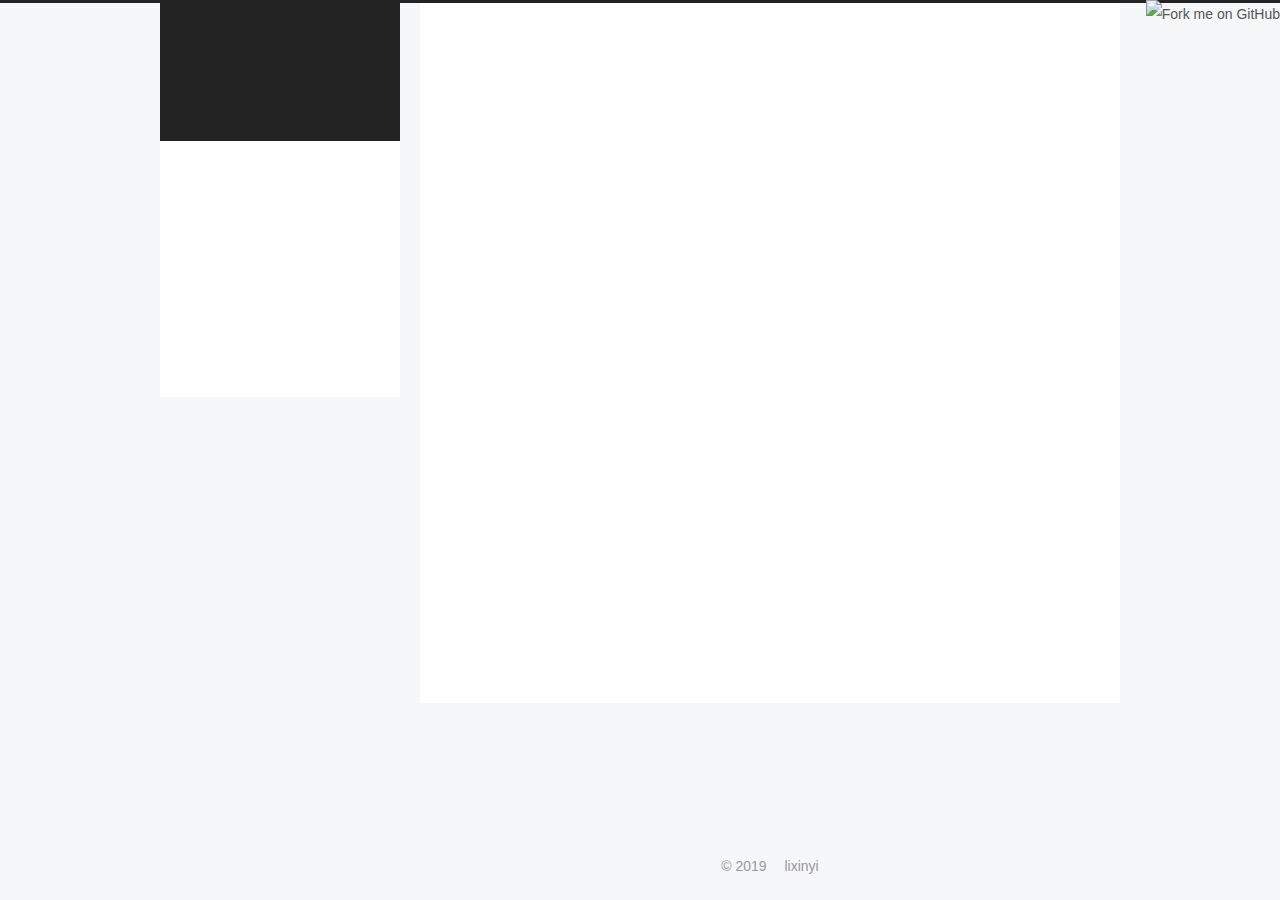
==== commit 7cd16a53: "Site updated: 2019-04-12 20:01:34" ====
--- a/about/index.html
+++ b/about/index.html
@@ -148,7 +148,7 @@
   <div class="container sidebar-position-left page-post-detail">
     <div class="headband"></div>
 
-    <a href="https://github.com/bumblebee2333"><img width="149" height="149" src="https://github.blog/wp-content/uploads/2008/12/forkme_right_darkblue_121621.png?resize=149%2C149" class="attachment-full size-full" alt="Fork me on GitHub" data-recalc-dims="1"></a>
+    <a href="https://github.com/bumblebee2333"><img style="position: absolute; top: 0; right: 0; border: 0;" src="https://github.blog/wp-content/uploads/2008/12/forkme_right_darkblue_121621.png?resize=149%2C149" class="attachment-full size-full" alt="Fork me on GitHub" data-recalc-dims="1"></a>
 
     <header id="header" class="header" itemscope itemtype="http://schema.org/WPHeader">
       <div class="header-inner"><div class="site-brand-wrapper">
--- a/css/main.css
+++ b/css/main.css
@@ -1655,6 +1655,14 @@
 .rtl.post-title {
   font-family: UKIJ Ekran;
 }
+.post-body p a {
+  color: #0593d3;
+  border-bottom: none;
+}
+.post-body p a:hover {
+  color: #0477ab;
+  text-decoration: underline;
+}
 .sidebar {
   position: fixed;
   right: 0;
@@ -1819,7 +1827,7 @@
   width: 4px;
   height: 4px;
   border-radius: 50%;
-  background: #41ffe9;
+  background: #42f7ec;
 }
 .links-of-blogroll {
   font-size: 13px;
